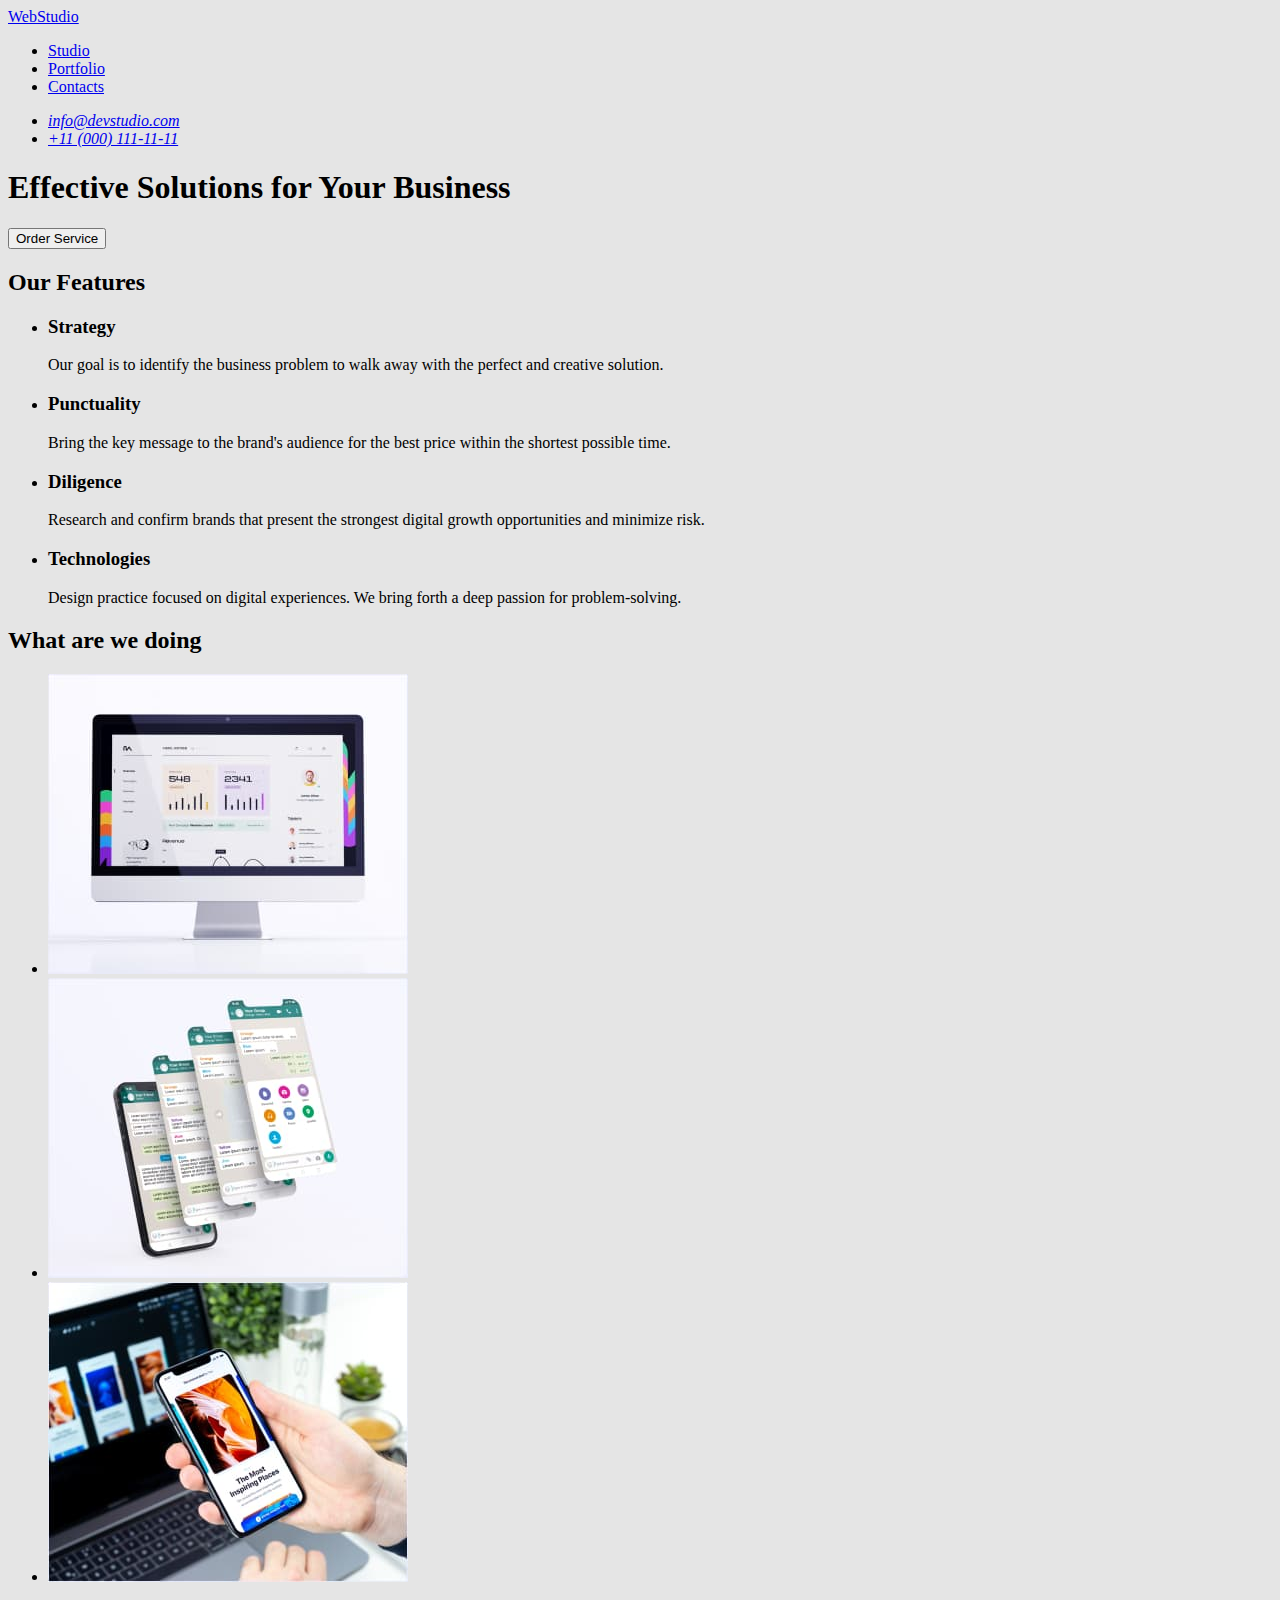
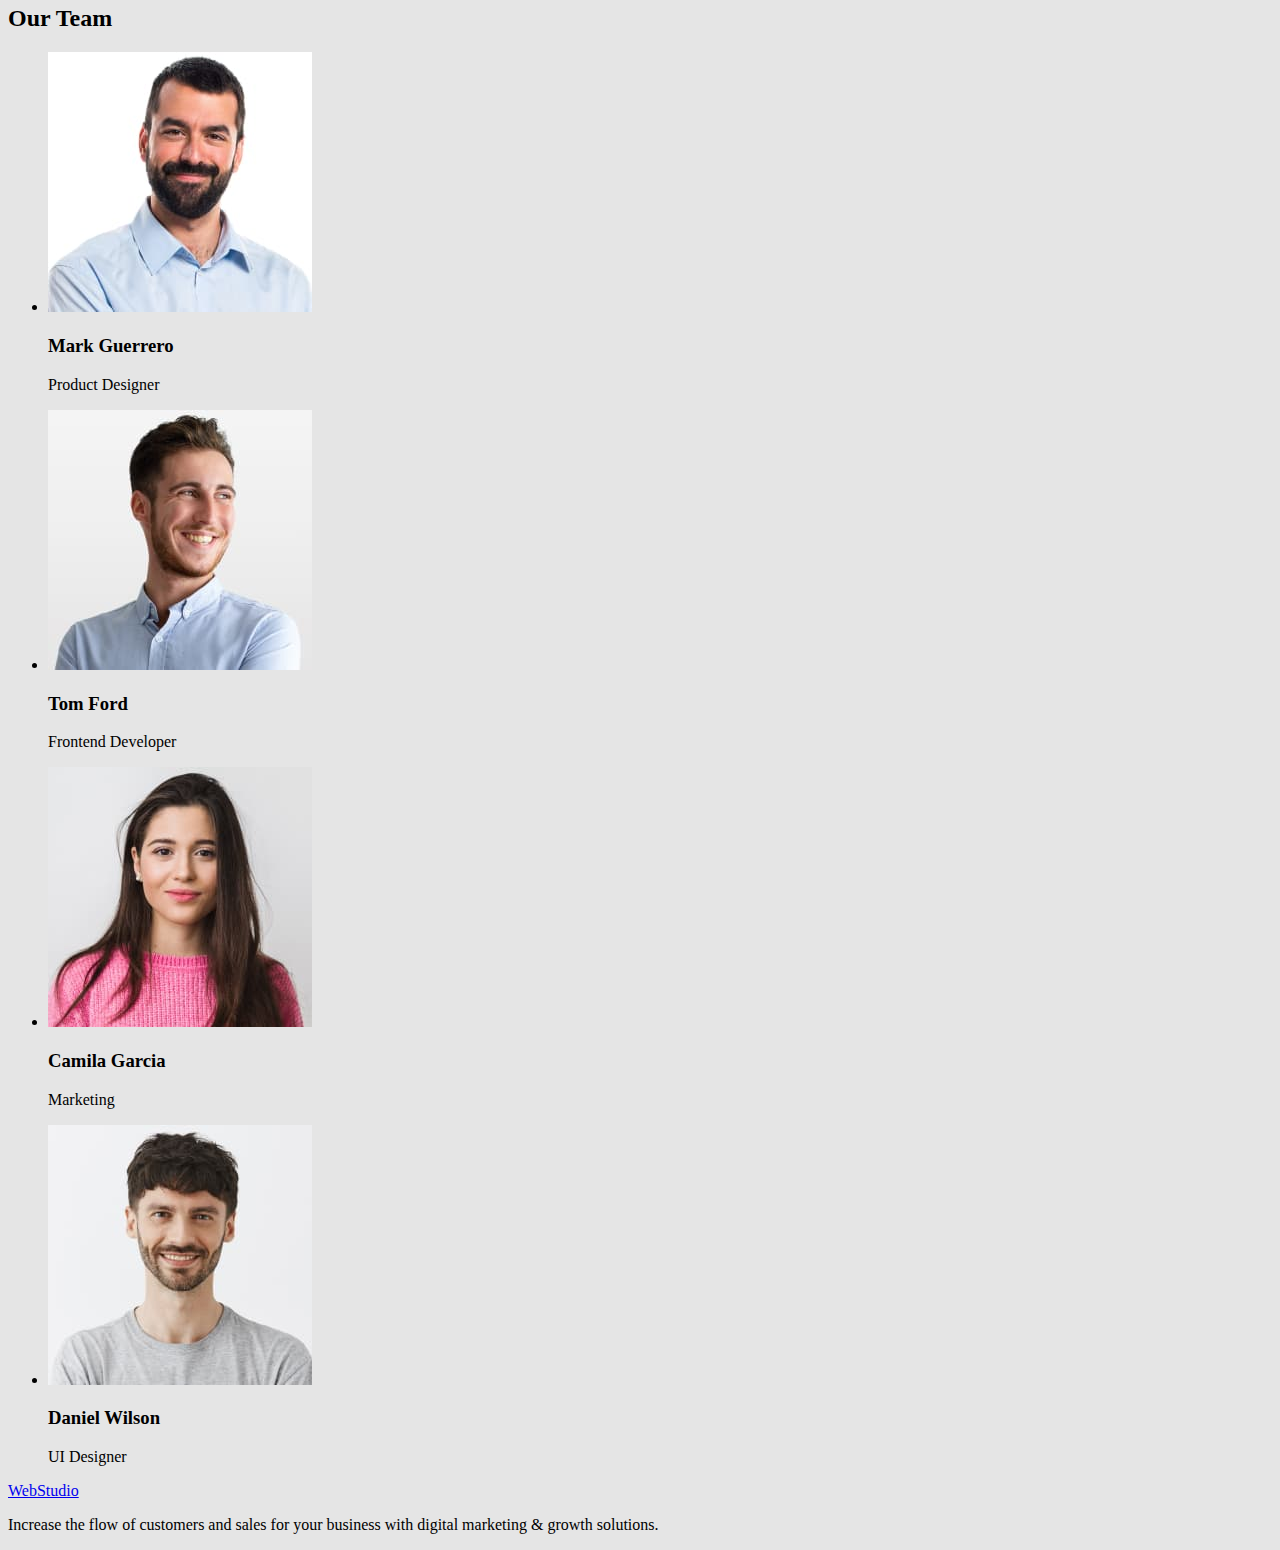
==== index.html @ c2233b3c "Homework2" ====
<!DOCTYPE html>
<html lang="en">
<head>
    <meta charset="UTF-8">
    <meta http-equiv="X-UA-Compatible" content="IE=edge">
    <meta name="viewport" content="width=device-width, initial-scale=1.0">
    <title>Document</title>
    <link rel="stylesheet" href="./CSS/styles.css">
</head>
<body>
    <header>
        <nav>
            <a href="./index.html" target="_blank" rel="noopener noreferrer nofollow">WebStudio</a>
            <ul>
                <li><a href="./index.html">Studio</a></li>
                <li><a href="#">Portfolio</a></li>
                <li><a href="#">Contacts</a></li>
            </ul>
        </nav>
        <address>
            <ul>
                <li><a href="mailto:info@devstudio.com">info@devstudio.com</a></li>
                <li><a href="tel:+110001111111">+11 (000) 111-11-11</a></li>
            </ul>
        </address>
    </header>
    
    <main>
        <section>
            <h1>Effective Solutions for Your Business</h1>
            <button type="button">Order Service</button>
        </section>
        <section>
            <h2>Our Features</h2>
            <ul>
                <li>
                    <h3>Strategy</h3>
                    <p>Our goal is to identify the business problem to walk away with the perfect and creative solution. </p>
                </li>
                <li>
                    <h3>Punctuality</h3>
                    <p>Bring the key message to the brand's audience for the best price within the shortest possible time.</p>
                </li>
                <li>
                    <h3>Diligence</h3>
                    <p>Research and confirm brands that present the strongest digital growth opportunities and minimize risk.</p>
                </li>
                <li>
                    <h3>Technologies</h3>
                    <p>Design practice focused on digital experiences. We bring forth a deep passion for problem-solving.</p>
                </li>
            </ul>
        </section>
        <section>
            <h2>What are we doing</h2>
            <ul>
                <li><img src="./images/img1.jpg" alt="Computer" width="360" height="300"></li>
                <li><img src="./images/img2.jpg" alt="Application" width="360" height="300"></li>
                <li><img src="./images/img3.jpg" alt="Telephone and notebook" width="360" height="300"></li>
            </ul>
        </section>
        <section>
            <h2>Our Team</h2>
            <ul>
                <li>
                    <img src="./images/card1.jpg" alt="Man with a beard" width="264">
                    <h3>Mark Guerrero</h3>
                    <p>Product Designer</p>
                </li>
                <li>
                    <img src="./images/card2.jpg" alt="Smiling man" width="264">
                    <h3>Tom Ford</h3>
                    <p>Frontend Developer</p>
                </li>
                <li>
                    <img src="./images/card3.jpg" alt="Girl" width="264">
                    <h3>Camila Garcia</h3>
                    <p>Marketing</p>
                </li>
                <li>
                    <img src="./images/card4.jpg" alt="Boy" width="264">
                    <h3>Daniel Wilson</h3>
                    <p>UI Designer</p>
                </li>
            </ul>
        </section>
    </main>
    <footer>
        <a href="./index.html" target="_blank" rel="noopener noreferrer nofollow">WebStudio</a>
        <p>Increase the flow of customers and sales for your business with digital marketing & growth solutions.</p>
    </footer>
</body>
</html>
---- CSS/styles.css ----
body{
    background-color:#E5E5E5;
}
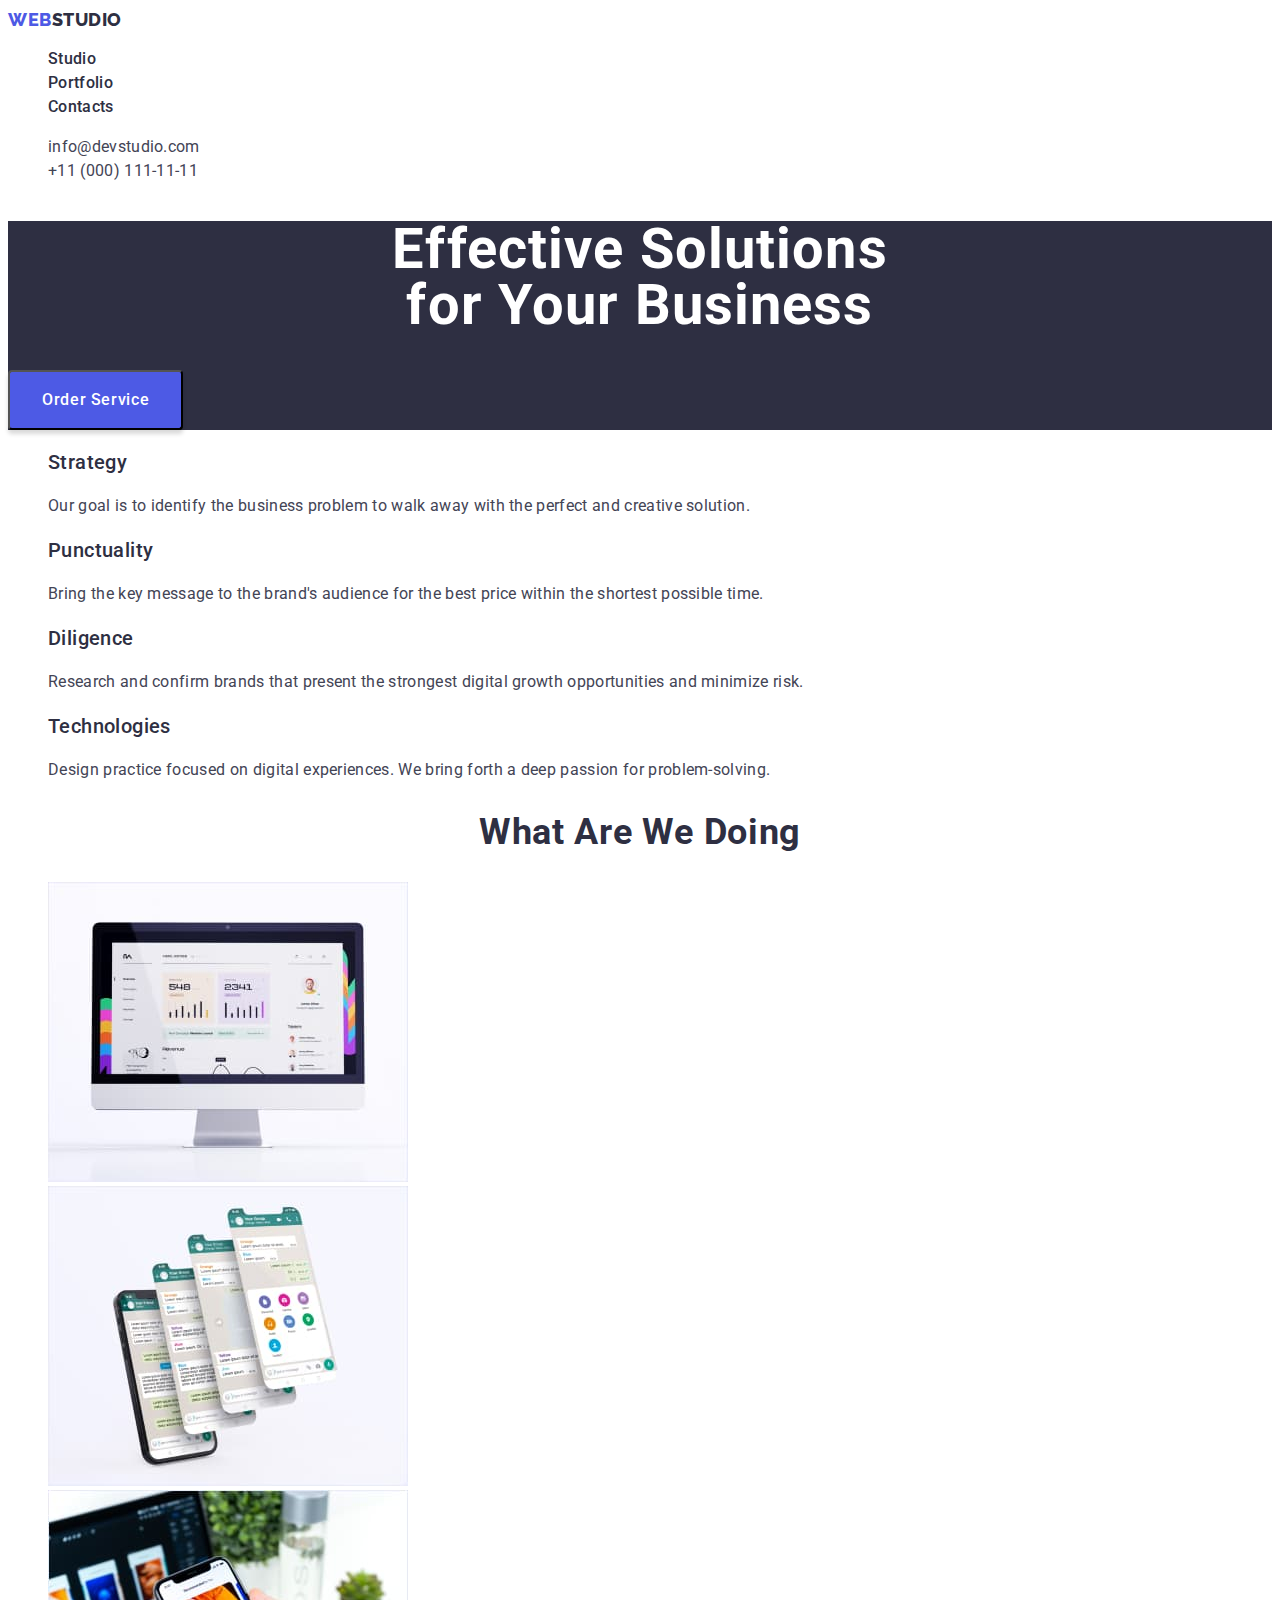
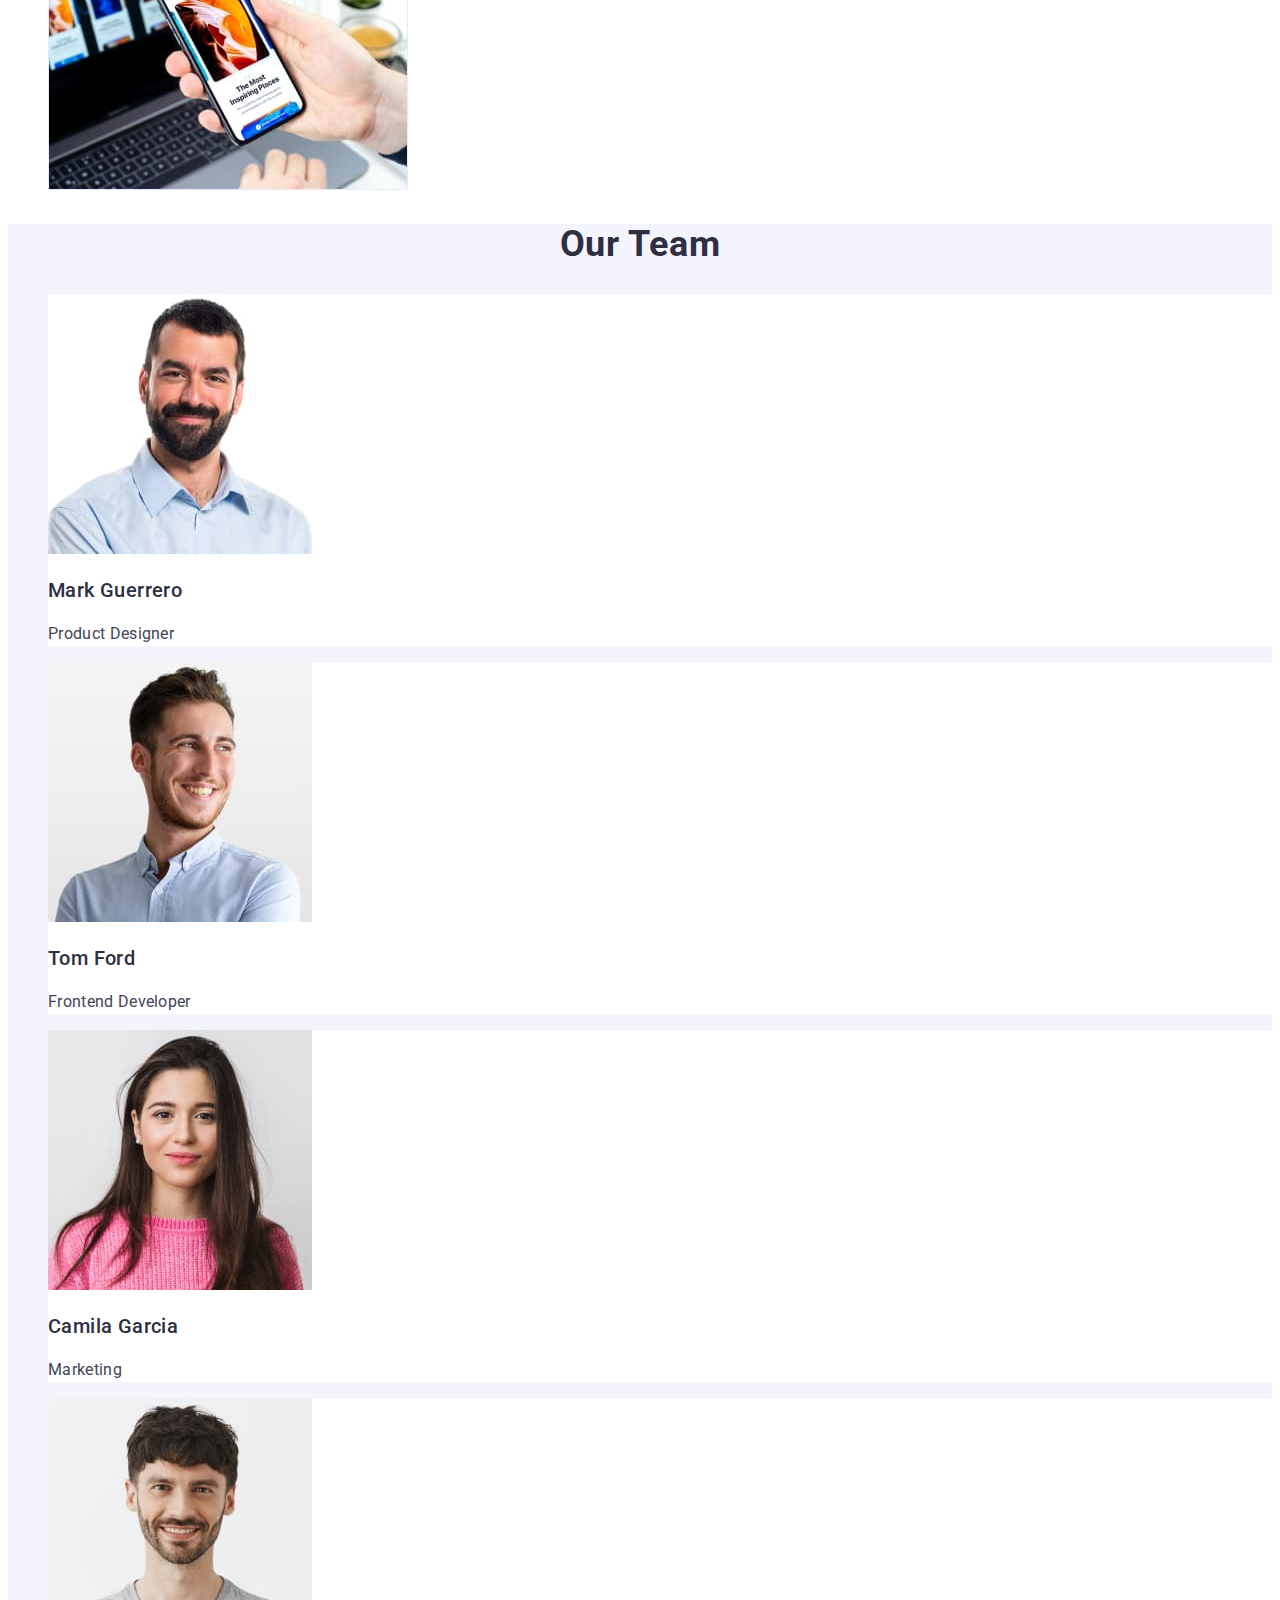
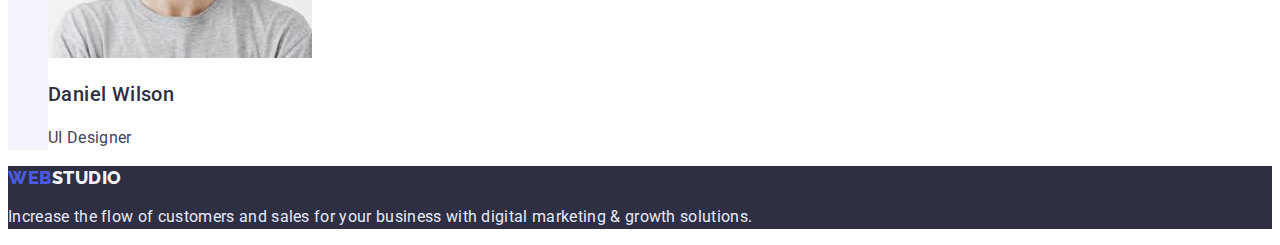
==== commit 7a3d8520: "portfolio" ====
--- a/index.html
+++ b/index.html
@@ -5,89 +5,92 @@
     <meta http-equiv="X-UA-Compatible" content="IE=edge">
     <meta name="viewport" content="width=device-width, initial-scale=1.0">
     <title>Document</title>
+    <link rel="preconnect" href="https://fonts.googleapis.com">
+    <link rel="preconnect" href="https://fonts.gstatic.com" crossorigin>
+    <link href="https://fonts.googleapis.com/css2?family=Raleway:wght@800&family=Roboto:wght@400;500;700;900&display=swap" rel="stylesheet">
     <link rel="stylesheet" href="./CSS/styles.css">
 </head>
 <body>
-    <header>
-        <nav>
-            <a href="./index.html" target="_blank" rel="noopener noreferrer nofollow">WebStudio</a>
-            <ul>
-                <li><a href="./index.html">Studio</a></li>
-                <li><a href="#">Portfolio</a></li>
-                <li><a href="#">Contacts</a></li>
+    <header class="page-header">
+        <nav class="navigation">
+            <a class="logo link" href="./index.html" target="_blank" rel="noopener noreferrer nofollow"><span class="logo-web">Web</span><span class="logo-studio">Studio</span></a>
+            <ul class="navigation-list list">
+                <li class="navigation-item"><a class="navigation-link link" href="./index.html">Studio</a></li>
+                <li class="navigation-item"><a class="navigation-link link" href="./portfolio.html">Portfolio</a></li>
+                <li class="navigation-item"><a class="navigation-link link" href="#">Contacts</a></li>
             </ul>
         </nav>
-        <address>
-            <ul>
-                <li><a href="mailto:info@devstudio.com">info@devstudio.com</a></li>
-                <li><a href="tel:+110001111111">+11 (000) 111-11-11</a></li>
+        <address class="address">
+            <ul class="address-list list">
+                <li class="address-item"><a class="address-link mail link" href="mailto:info@devstudio.com">info@devstudio.com</a></li>
+                <li class="address-item"><a class="address-link link" href="tel:+110001111111">+11 (000) 111-11-11</a></li>
             </ul>
         </address>
     </header>
     
     <main>
-        <section>
-            <h1>Effective Solutions for Your Business</h1>
-            <button type="button">Order Service</button>
+        <section class="hero">
+            <h1 class="hero-title">Effective Solutions <br>for Your Business</br></h1>
+            <button class="hero-button" type="button"><span class="hero-button-text">Order Service</span></button>
         </section>
-        <section>
-            <h2>Our Features</h2>
-            <ul>
-                <li>
-                    <h3>Strategy</h3>
-                    <p>Our goal is to identify the business problem to walk away with the perfect and creative solution. </p>
+        <section class="main-section">
+            <h2 hidden class="section-title">Our Features</h2>
+            <ul class="section-list list">
+                <li class="section-item">
+                    <h3 class="item-title">Strategy</h3>
+                    <p class="item-text">Our goal is to identify the business problem to walk away with the perfect and creative solution. </p>
                 </li>
-                <li>
-                    <h3>Punctuality</h3>
-                    <p>Bring the key message to the brand's audience for the best price within the shortest possible time.</p>
+                <li class="section-item">
+                    <h3 class="item-title">Punctuality</h3>
+                    <p class="item-text">Bring the key message to the brand's audience for the best price within the shortest possible time.</p>
                 </li>
-                <li>
-                    <h3>Diligence</h3>
-                    <p>Research and confirm brands that present the strongest digital growth opportunities and minimize risk.</p>
+                <li class="section-item">
+                    <h3 class="item-title">Diligence</h3>
+                    <p class="item-text">Research and confirm brands that present the strongest digital growth opportunities and minimize risk.</p>
                 </li>
-                <li>
-                    <h3>Technologies</h3>
-                    <p>Design practice focused on digital experiences. We bring forth a deep passion for problem-solving.</p>
+                <li class="section-item">
+                    <h3 class="item-title">Technologies</h3>
+                    <p class="item-text">Design practice focused on digital experiences. We bring forth a deep passion for problem-solving.</p>
                 </li>
             </ul>
         </section>
-        <section>
-            <h2>What are we doing</h2>
-            <ul>
-                <li><img src="./images/img1.jpg" alt="Computer" width="360" height="300"></li>
-                <li><img src="./images/img2.jpg" alt="Application" width="360" height="300"></li>
-                <li><img src="./images/img3.jpg" alt="Telephone and notebook" width="360" height="300"></li>
+        <section class="main-section">
+            <h2 class="section-title">What are we doing</h2>
+            <ul class="section-list list">
+                <li class="section-item"><img src="./images/img1.jpg" alt="Computer" width="360" height="300"></li>
+                <li class="section-item"><img src="./images/img2.jpg" alt="Application" width="360" height="300"></li>
+                <li class="section-item"><img src="./images/img3.jpg" alt="Telephone and notebook" width="360" height="300"></li>
             </ul>
         </section>
-        <section>
-            <h2>Our Team</h2>
-            <ul>
-                <li>
+        <section class="team-section">
+            <h2 class="section-title">Our Team</h2>
+            <ul class="section-list list">
+                <li class="section-item">
                     <img src="./images/card1.jpg" alt="Man with a beard" width="264">
-                    <h3>Mark Guerrero</h3>
-                    <p>Product Designer</p>
+                    <h3 class="item-title">Mark Guerrero</h3>
+                    <p class="item-text">Product Designer</p>
                 </li>
-                <li>
+                <li class="section-item">
                     <img src="./images/card2.jpg" alt="Smiling man" width="264">
-                    <h3>Tom Ford</h3>
-                    <p>Frontend Developer</p>
+                    <h3 class="item-title">Tom Ford</h3>
+                    <p class="item-text">Frontend Developer</p>
                 </li>
-                <li>
+                <li class="section-item">
                     <img src="./images/card3.jpg" alt="Girl" width="264">
-                    <h3>Camila Garcia</h3>
-                    <p>Marketing</p>
+                    <h3 class="item-title">Camila Garcia</h3>
+                    <p class="item-text">Marketing</p>
                 </li>
-                <li>
+                <li class="section-item">
                     <img src="./images/card4.jpg" alt="Boy" width="264">
-                    <h3>Daniel Wilson</h3>
-                    <p>UI Designer</p>
+                    <h3 class="item-title">Daniel Wilson</h3>
+                    <p class="item-text">UI Designer</p>
                 </li>
             </ul>
         </section>
     </main>
-    <footer>
-        <a href="./index.html" target="_blank" rel="noopener noreferrer nofollow">WebStudio</a>
-        <p>Increase the flow of customers and sales for your business with digital marketing & growth solutions.</p>
+    <footer class="page-footer">
+        <a class="logo link" href="./index.html" target="_blank" rel="noopener noreferrer nofollow"><span class="logo-web">Web</span><span class="logo-studio-footer">Studio</span></a>
+        <p class="footer-text">Increase the flow of customers and sales for your business with digital marketing & growth solutions.</p>
     </footer>
 </body>
 </html> --- a/CSS/styles.css
+++ b/CSS/styles.css
@@ -1,3 +1,193 @@
+:root{
+    --primary-brand:#4D5AE5;
+    --dark:#2E2F42;
+    --press:#404BBF;
+    --text:#434455;
+    --success:#31D0AA;
+    --subtle-text:#8E8F99;
+    --accent:#E7E9FC;
+    --light:#F4F4FD;
+    --modal-overlay:rgba(46, 47, 66, 0.4);
+    --hero-background:rgba(46, 47, 66, 0.7);
+    --white: #FFFFFF;
+}
+.list{
+    list-style: none
+}
+.link{
+    text-decoration: none;
+}
 body{
-    background-color:#E5E5E5;
+    font-family: 'Roboto', sans-serif;
+    font-style: normal;
+    color:var(--text);
+    background-color:var(--white);
+
+}
+
+.logo-web{
+    font-family: 'Raleway';
+    font-weight: 800;
+    font-size: 18px;
+    line-height: 1.3;
+    align-items: center;
+    letter-spacing: 0.03em;
+    text-transform: uppercase;
+    color:var(--primary-brand);
+}
+.logo-studio{
+    font-family: 'Raleway';
+    font-weight: 800;
+    font-size: 18px;
+    line-height: 1.3;
+    align-items: center;
+    letter-spacing: 0.03em;
+    text-transform: uppercase;
+    color:var(--dark);
+}
+.navigation-link{
+    font-weight: 500;                       
+    font-size: 16px;
+    line-height: 1.5;
+    letter-spacing: 0.02em;
+    color:var(--dark);
+}
+.navigation-link:hover,
+.navigation-link:focus{
+    color:var(--press);
+}
+.address-link{
+    font-family: 'Roboto';
+    font-style: normal;
+    font-weight: 400;
+    font-size: 16px;
+    line-height: 1.5;
+    letter-spacing: 0.02em;
+    color: var(--text);
+}
+.mail:hover,
+.mail:focus{
+    color:var(--press); 
+}
+.hero{
+    background:var(--dark);
+}
+.hero-title{
+    font-weight: 700;
+    font-size: 56px;
+    line-height: 1;
+    text-align: center;
+    letter-spacing: 0.02em;
+    text-align: center;
+    color: var(--white);
+}
+.hero-button{
+    display: flex;
+    flex-direction: row;
+    align-items: flex-start;
+    padding: 16px 32px;
+    gap: 10px;
+    background: var(--primary-brand);
+    box-shadow: 0px 4px 4px rgba(0, 0, 0, 0.15);
+    border-radius: 4px;
+    cursor: pointer;
+}
+.hero-button:hover,
+.hero-button:focus{
+    background-color: var(--press);
+}
+.hero-button-text{
+    font-family: 'Roboto';
+    font-style: normal;
+    font-weight: 500;
+    font-size: 16px;
+    line-height: 24px;
+    display: flex;
+    align-items: center;
+    letter-spacing: 0.04em;
+    color:var(--white);
+}
+.section-title{
+    font-weight: 700;
+    font-size: 36px;
+    line-height: 40px;
+    text-align: center;
+    letter-spacing: 0.02em;
+    text-transform: capitalize;
+    color:var(--dark);
+}
+.section-item{
+    background-color: var(--white);
+}
+.item-title{
+    font-weight: 500;
+    font-size: 20px;
+    line-height: 24px;
+    letter-spacing: 0.02em;
+    color:var(--dark);
+}
+.item-text{
+    font-weight: 400;
+    font-size: 16px;
+    line-height: 24px;
+    letter-spacing: 0.02em;
+}
+.team-section{
+    background-color:var(--light);
+}
+.page-footer{
+    background-color: var(--dark);
+}
+.logo-studio-footer{
+    font-family: 'Raleway';
+    font-weight: 800;
+    font-size: 18px;
+    line-height: 1.3;
+    align-items: center;
+    letter-spacing: 0.03em;
+    text-transform: uppercase;
+    color:var(--light);
+}
+.footer-text{
+    font-weight: 400;
+    font-size: 16px;
+    line-height: 24px;
+    letter-spacing: 0.02em;
+    color:var(--accent);
+}
+.button {
+    display: flex;
+    flex-direction: row;
+    justify-content: center;
+    align-items: center;
+    background:var(--light);
+    border: 1px solid var(--accent);
+    border-radius: 4px;
+    flex: none;
+    order: 2;
+    flex-grow: 0;
+}
+.button-text {
+    font-family: 'Roboto';
+    font-style: normal;
+    font-weight: 500;
+    font-size: 16px;
+    line-height: 24px;
+    display: flex;
+    align-items: center;
+    text-align: center;
+    letter-spacing: 0.04em;
+    color:var(--primary-brand);
+    flex: none;
+    order: 0;
+    flex-grow: 0;
+    cursor: pointer;
+}
+.button:hover,
+.button:focus{
+background-color:var(--press);
+}
+.button-text:hover,
+.button-text:focus{
+    color:var(--white);
 }